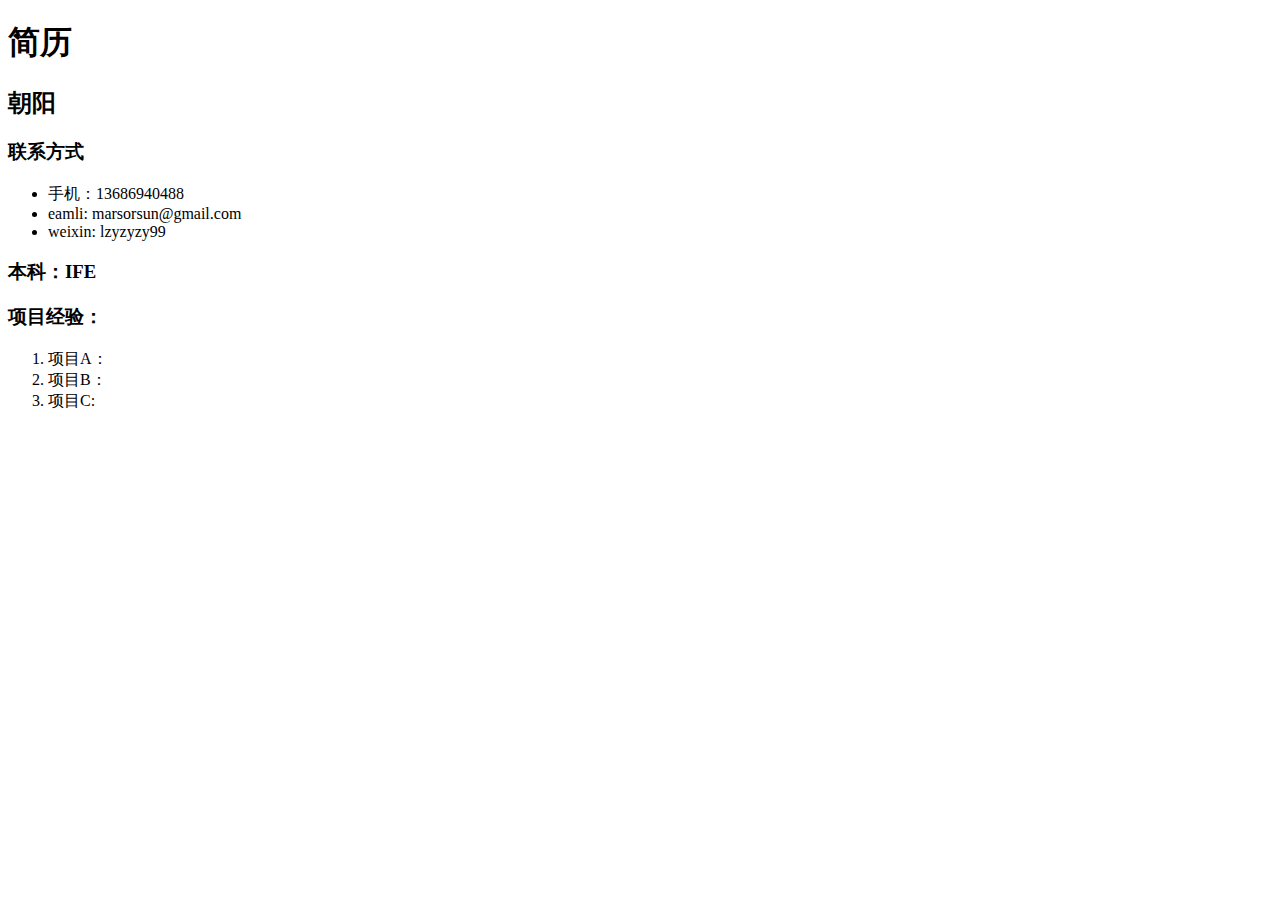
==== Front-end/2/index.html @ 2ffeefb5 "fe第二天" ====
<!DOCTYPE html>
<html lang="en">
<head>
    <meta charset="UTF-8">
    <meta name="viewport" content="width=device-width, initial-scale=1.0">
    <meta http-equiv="X-UA-Compatible" content="ie=edge">
    <title>Resume</title>
</head>
<body>
    <div class="infor-wrapper">
        <h1>简历</h1>
        <h2>朝阳</h2>
        <h3>联系方式</h3>
        <ul>
            <li>手机：13686940488</li>
            <li>eamli: marsorsun@gmail.com</li>
            <li>weixin: lzyzyzy99</li>
        </ul>
        <h3>本科：IFE</h3>
        <h3>项目经验：</h3>
        <ol>
            <li>项目A：</li>
            <li>项目B：</li>
            <li>项目C:</li>
        </ol>
    </div>
    
</body>
</html>
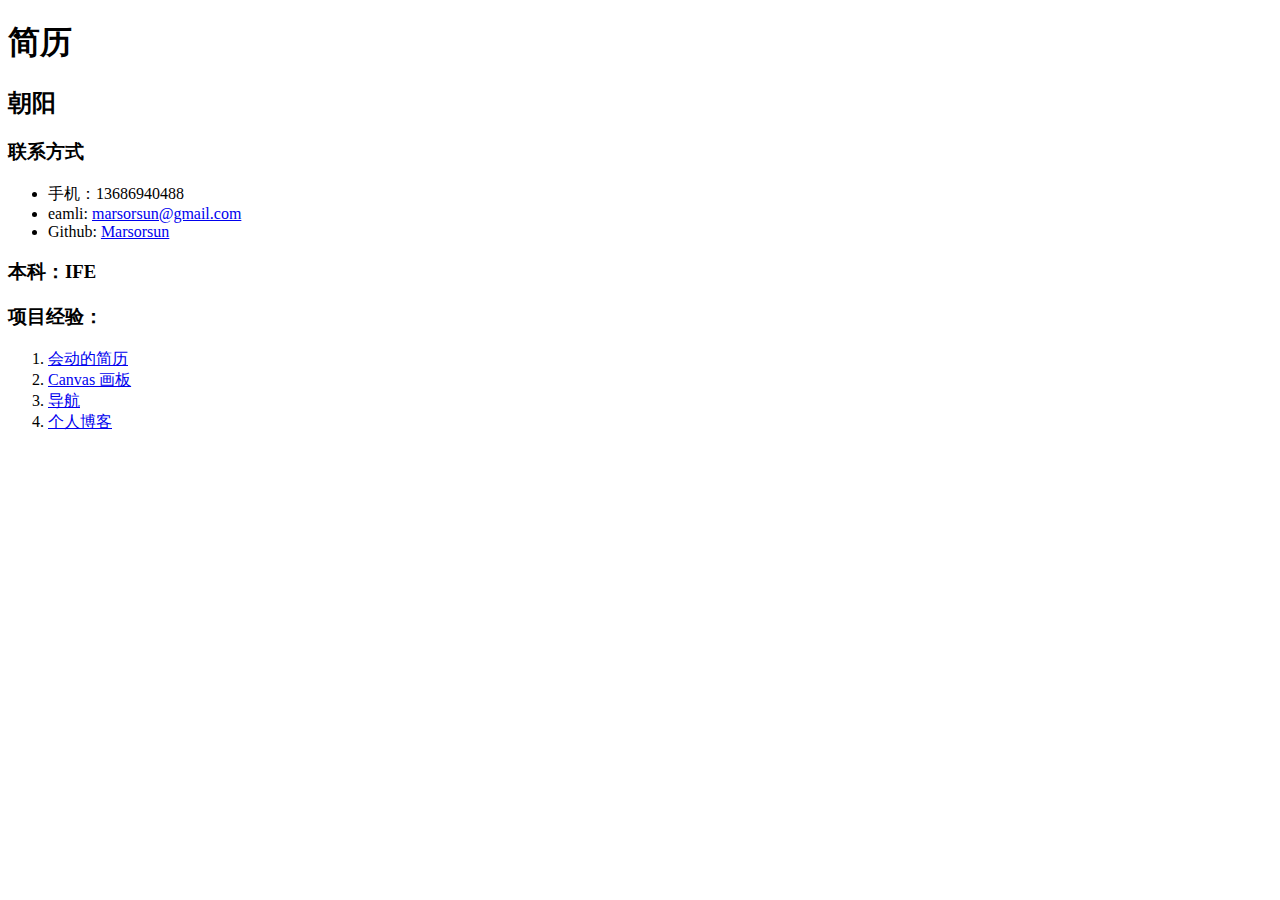
==== commit 387766a4: "修改d2样式" ====
--- a/Front-end/2/index.html
+++ b/Front-end/2/index.html
@@ -13,15 +13,16 @@
         <h3>联系方式</h3>
         <ul>
             <li>手机：13686940488</li>
-            <li>eamli: marsorsun@gmail.com</li>
-            <li>weixin: lzyzyzy99</li>
+            <li>eamli: <a href="mailto:">marsorsun@gmail.com</a></li>
+            <li>Github: <a href="https://github.com/unbrain">Marsorsun</a></li>
         </ul>
         <h3>本科：IFE</h3>
         <h3>项目经验：</h3>
         <ol>
-            <li>项目A：</li>
-            <li>项目B：</li>
-            <li>项目C:</li>
+            <li><a href="https://github.com/unbrain/awesome-resume">会动的简历</a></li>
+            <li><a href="https://github.com/unbrain/myCanvas">Canvas 画板</a></li>
+            <li><a href="https://github.com/unbrain/myBookmarks">导航</a></li>
+            <li><a href="https://unbrain.github.io/">个人博客</a></li>
         </ol>
     </div>
     
